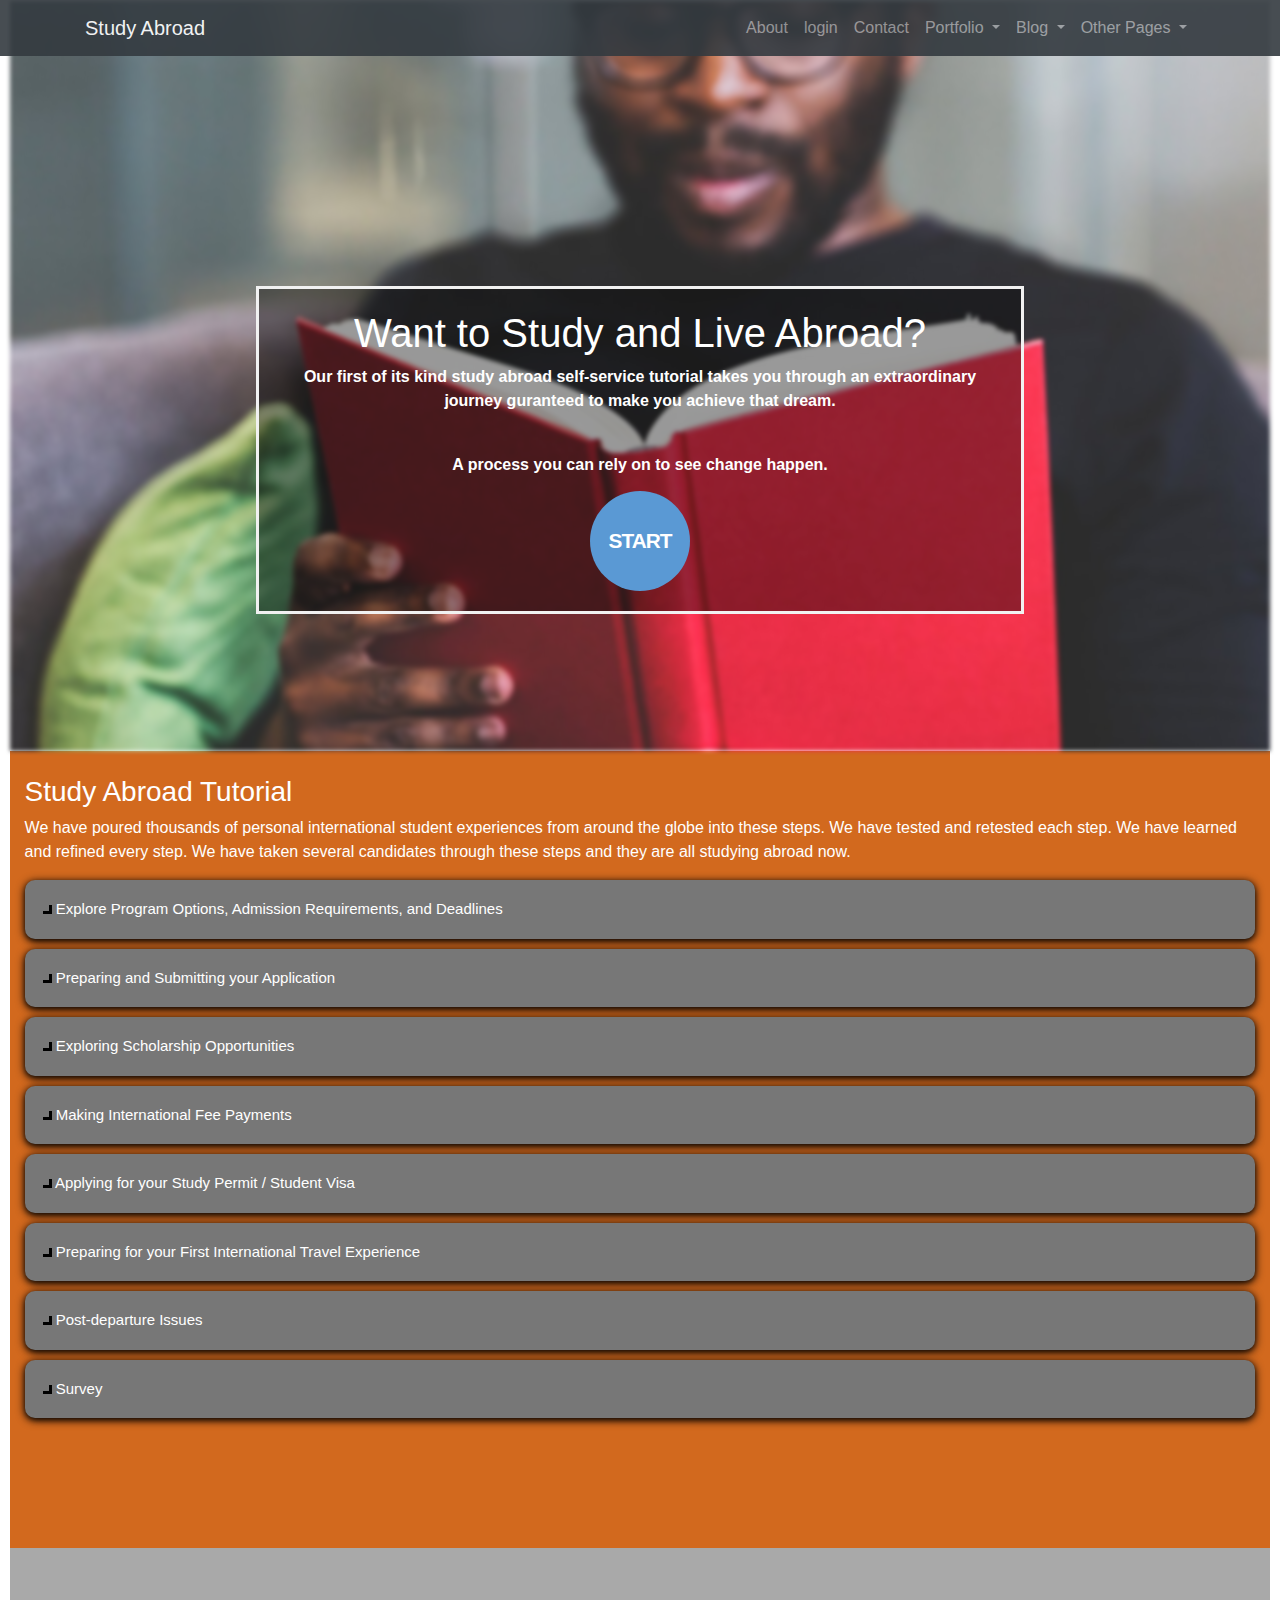
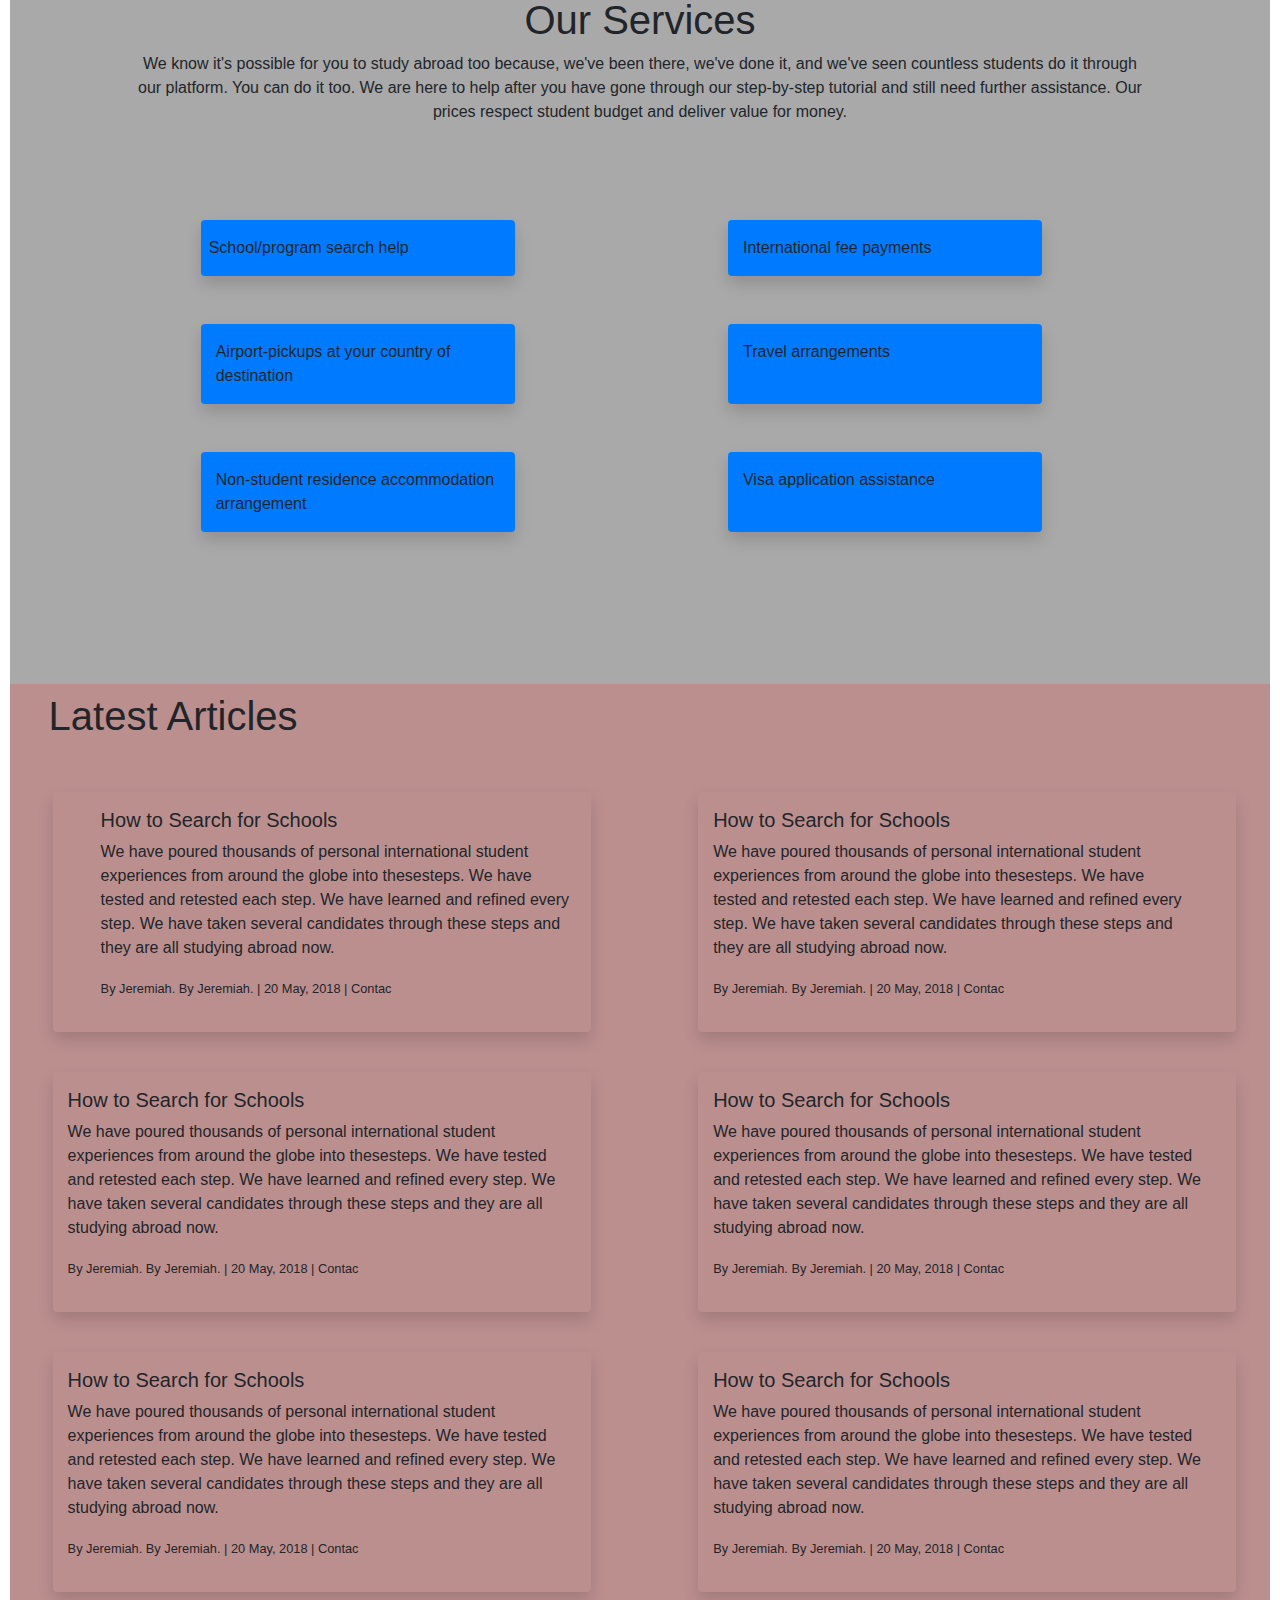
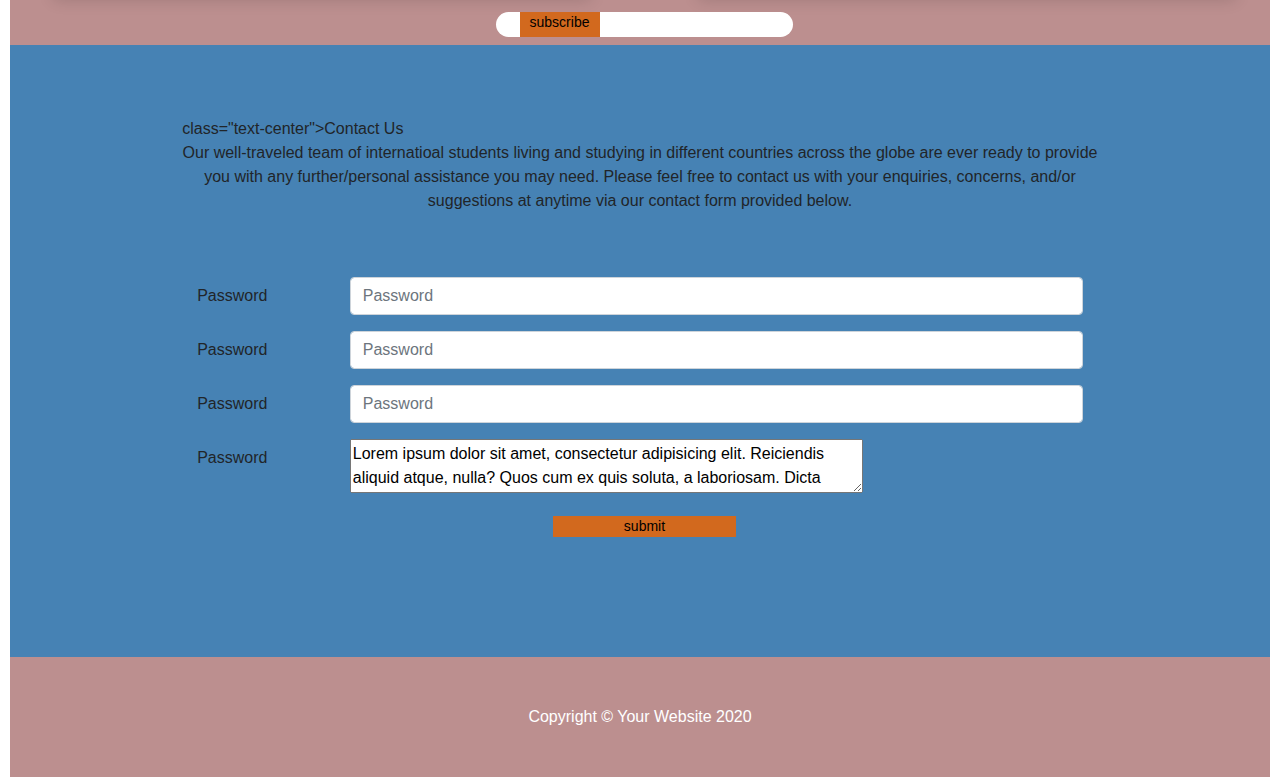
==== index.html @ 7cf1b152 "initial correction for bodydiv class" ====
<!DOCTYPE html>
<html lang="en">

<head>

  <meta charset="utf-8">
  <meta name="viewport" content="width=device-width, initial-scale=1, shrink-to-fit=no">
  <meta name="description" content="">
  <meta name="author" content="">

  <title>Study Abroad</title>

  <!-- Bootstrap core CSS -->
  <link href="css/bootstrap.min.css" rel="stylesheet">
  <link href="vendor/bootstrap/css/bootstrap.min.css" rel="stylesheet">

  <!-- Custom styles for this template -->
  <link href="css/modern-business.css" rel="stylesheet">
  <link href="css/blur.css" rel="stylesheet">
  <link href="css/pulse.css" rel="stylesheet">


</head>
<!-- style=" background: #7F7E7E;background: linear-gradient(to bottom, #E91748, #4A4647);color:darkgrey;" -->
<body  >

<div class="bodydiv">


  <!-- Navigation -->
  <nav class="navbar fixed-top navbar-expand-lg navbar-dark bg-dark  fixed-top mystylenav" >
    <div class="container">
      <a class="navbar-brand" href="index.html">Study Abroad</a>
      <button class="navbar-toggler navbar-toggler-right" type="button" data-toggle="collapse" data-target="#navbarResponsive" aria-controls="navbarResponsive" aria-expanded="false" aria-label="Toggle navigation">
        <span class="navbar-toggler-icon"></span>
      </button>
      <div class="collapse navbar-collapse" id="navbarResponsive">
        <ul class="navbar-nav ml-auto">
          <li class="nav-item">
            <!-- <a class="nav-link" href="about.html">About</a> -->
            <a class="nav-link" href="#aboutus">About</a>
          </li>
          <li class="nav-item">
            <a class="nav-link" href="../Blogloginsignup/signin.html">login</a>
          </li>
          <li class="nav-item">
            <a class="nav-link" href="contact.html">Contact</a>
          </li>
          <li class="nav-item dropdown">
            <a class="nav-link dropdown-toggle" href="#" id="navbarDropdownPortfolio" data-toggle="dropdown" aria-haspopup="true" aria-expanded="false">
              Portfolio
            </a>
            <div class="dropdown-menu dropdown-menu-right" aria-labelledby="navbarDropdownPortfolio">
              <a class="dropdown-item" href="portfolio-1-col.html">1 Column Portfolio</a>
              <a class="dropdown-item" href="portfolio-2-col.html">2 Column Portfolio</a>
              <a class="dropdown-item" href="portfolio-3-col.html">3 Column Portfolio</a>
              <a class="dropdown-item" href="portfolio-4-col.html">4 Column Portfolio</a>
              <a class="dropdown-item" href="portfolio-item.html">Single Portfolio Item</a>
            </div>
          </li>
          <li class="nav-item dropdown">
            <a class="nav-link dropdown-toggle" href="#" id="navbarDropdownBlog" data-toggle="dropdown" aria-haspopup="true" aria-expanded="false">
              Blog
            </a>
            <div class="dropdown-menu dropdown-menu-right" aria-labelledby="navbarDropdownBlog">
              <a class="dropdown-item" href="blog-home-1.html">Blog Home 1</a>
              <a class="dropdown-item" href="blog-home-2.html">Blog Home 2</a>
              <a class="dropdown-item" href="blog-post.html">Blog Post</a>
            </div>
          </li>
          <li class="nav-item dropdown">
            <a class="nav-link dropdown-toggle" href="#" id="navbarDropdownPages" data-toggle="dropdown" aria-haspopup="true" aria-expanded="false">
              Other Pages
            </a>
            <div class="dropdown-menu dropdown-menu-right" aria-labelledby="navbarDropdownPages">
              <a class="dropdown-item" href="full-width.html">Full Width Page</a>
              <a class="dropdown-item" href="sidebar.html">Sidebar Page</a>
              <a class="dropdown-item" href="faq.html">FAQ</a>
              <a class="dropdown-item" href="404.html">404</a>
              <a class="dropdown-item" href="pricing.html">Pricing Table</a>
            </div>
          </li>
        </ul>
      </div>
    </div>
  </nav>
        <!-- style="background-image: url('https://picsum.photos/1900/1080')" -->
  <header>
    <div class="bg-image"></div> 
    <div class="bg-text">
      <h1>Want to Study and Live Abroad?</h1>
        <p>Our first of its kind study abroad self-service tutorial takes you through
an extraordinary journey guranteed to make you achieve that dream.</p>
      <br>
      <p>A process you can rely on to see change happen.</p>
       <!-- <div id="circle">
          <div ><a href="#trialink" id="circletext" style="text-align:center">Start</a> 
            </div>
        </div> -->
        <br>
        <br>
        <!-- <div class='container'> -->
          <a href="#trialink" style= "text-decoration:none;"><span class='pulse-button'>Start</span></a>
        <!-- </div> -->

    </div>
  </header>
   
  <!-- Page Content -->


    

<div style="background-color:#D2691E;" >

   
	 
    
    		
	  

	    <br id="trialink">

		  	<div class="container   col-sm-12   mx-auto      mysizingforcontainer " > <!--  -->

		  		<h3 style="color:white;">Study Abroad Tutorial</h3>
		  		
		  		<p style="color:white;" >We have poured thousands of personal international student experiences from around the globe into these
steps. We have tested and retested each step. We have learned and refined every step. We have taken
several candidates through these steps and they are all studying abroad now.</p>
		      <!-- --------------------------------------- -->
		      
		        <!-- beginning of collapsible -->
		       	 <!-- collapse will be here from custom css  -->
				<button type="button" class="collapsible" ><i class="arrow down"></i> Explore Program Options, Admission Requirements, and Deadlines</button>
				<div class="content">
				  <p>Lorem ipsum dolor sit amet, consectetur adipisicing elit, sed do eiusmod tempor incididunt ut labore et dolore magna aliqua. Ut enim ad minim veniam, quis nostrud exercitation ullamco laboris nisi ut aliquip ex ea commodo consequat.</p>
				</div>


				<button type="button" class="collapsible"><i class="arrow down"></i> Preparing and Submitting your Application </button>
				<div class="content">
				  <p>Lorem ipsum dolor sit amet, consectetur adipisicing elit, sed do eiusmod tempor incididunt ut labore et dolore magna aliqua. Ut enim ad minim veniam, quis nostrud exercitation ullamco laboris nisi ut aliquip ex ea commodo consequat.</p>
				</div>
				<button type="button" class="collapsible"><i class="arrow down"></i> Exploring Scholarship Opportunities</button>
				<div class="content">
				  <p>Lorem ipsum dolor sit amet, consectetur adipisicing elit, sed do eiusmod tempor incididunt ut labore et dolore magna aliqua. Ut enim ad minim veniam, quis nostrud exercitation ullamco laboris nisi ut aliquip ex ea commodo consequat.</p>
				</div>
				<button type="button" class="collapsible"><i class="arrow down"></i> Making International Fee Payments</button>
				<div class="content">
				  <p>bLorem ipsum dolor sit amet, consectetur adipisicing elit, sed do eiusmod tempor incididunt ut labore et dolore magna aliqua. Ut enim ad minim veniam, quis nostrud exercitation ullamco laboris nisi ut aliquip ex ea commodo consequat.</p>
				</div>

				<button type="button" class="collapsible"><i class="arrow down"></i> Applying for your Study Permit / Student Visa</button>
				<div class="content">
				  <p>bLorem ipsum dolor sit amet, consectetur adipisicing elit, sed do eiusmod tempor incididunt ut labore et dolore magna aliqua. Ut enim ad minim veniam, quis nostrud exercitation ullamco laboris nisi ut aliquip ex ea commodo consequat.</p>
				</div>
				<button type="button" class="collapsible"><i class="arrow down"></i> Preparing for your First International Travel Experience</button>
				<div class="content">
				  <p>bLorem ipsum dolor sit amet, consectetur adipisicing elit, sed do eiusmod tempor incididunt ut labore et dolore magna aliqua. Ut enim ad minim veniam, quis nostrud exercitation ullamco laboris nisi ut aliquip ex ea commodo consequat.</p>
				</div>
				<button type="button" class="collapsible"><i class="arrow down"></i> Post-departure Issues</button>
				<div class="content">
				  <p>bLorem ipsum dolor sit amet, consectetur adipisicing elit, sed do eiusmod tempor incididunt ut labore et dolore magna aliqua. Ut enim ad minim veniam, quis nostrud exercitation ullamco laboris nisi ut aliquip ex ea commodo consequat.</p>
				</div>
				<button type="button" class="collapsible"><i class="arrow down"></i> Survey</button>
				<div class="content">
				  <p>bLorem ipsum dolor sit amet, consectetur adipisicing elit, sed do eiusmod tempor incididunt ut labore et dolore magna aliqua. Ut enim ad minim veniam, quis nostrud exercitation ullamco laboris nisi ut aliquip ex ea commodo consequat.</p>
				</div>


		        <!-- ----------------- -->
		        <br>
		         <br>
			    <br>
			    
			    <br>
			    <br>
		 
		           <!--div below for  container right after accordion   -->
		    </div>

	      <br>
	      <!-- div below for container after container following accordion  -->
	  


	
     <!-- this div below colors this segment above  -->
</div>

<!-- Start of our services here  -->
<div style="background-color:#A9A9A9">      
      
      <br id="aboutus">
	<div class="col-md-10 col-sm-12  mx-auto "  >
      
      <br >
    
      			<h1 class="text-center">Our Services</h2>

						<p class="text-center" >We know it's possible for you to study abroad too because, we've been there, we've done it, and we've seen
						countless students do it through our platform. You can do it too. We are here to help after you have
						gone through our step-by-step tutorial and still need further assistance.
						Our prices respect student budget and deliver value for money.</p>

						<br>
						<br>

			  <div class="container-fluid  mx-auto    pt-2 pb-2 servicealign " >
			              <!-- this tag below  to be used to enable primary color and allow for border to be crated and colored using bootstrap -->
			            <!-- <div class="row mx-auto   pl-5 pb-3 pt-3 "> -->

			            
			            <div class="row mx-auto   pl-5 pb-3 pt-3 ">
			                <!-- my class is called myres which has no property at the moment but can be changed to a class which would be adjustible upon screee adjustments -->
			                  <!-- margin padding values from 1 to 5 -->
			                  <!-- the padding keywords are "pt" for padding top, "pb" for padding bottom and so on and so forth  -->
			              <div class="col-lg-4 m-2 mr-5  pt-3 pb-3 pl-2   col-sm-9 mycollapservices bg-primary  rounded shadow   " >
			                School/program search help
			              </div>
			              <div class="col-lg-2   " >
			              </div>
			              <div class="col-lg-4 m-2  col-sm-9 mycollapservices bg-primary pt-3 pb-3 rounded shadow " >
			                International fee payments
			              </div>       
			            </div>
			            <div class="row mx-auto   pl-5 pb-3 pt-3">
			                  <!-- margin padding values from 1 to 5 -->
			                  <!-- the padding keywords are "pt" for padding top, "pb" for padding bottom and so on and so forth  -->
			              <div class="col-lg-4 m-2 mr-5 pt-3 pb-3  col-sm-9 bg-primary rounded shadow" >
			                Airport-pickups at your
			      country of destination
			              </div>
			              <div class="col-lg-2   " >
			              </div>
			              <div class="col-lg-4 m-2  col-sm-9 bg-primary pt-3 pb-3 rounded shadow" >
			                Travel arrangements
			              </div>       
			            </div>
			            <div class="row mx-auto   pl-5 pb-3 pt-3">
			                  <!-- margin padding values from 1 to 5 -->
			                  <!-- the padding keywords are "pt" for padding top, "pb" for padding bottom and so on and so forth  -->
			              <div class="col-lg-4 m-2 mr-5 pt-3 pb-3  col-sm-9 bg-primary rounded shadow" >
			                Non-student residence
			      accommodation arrangement
			              </div>
			              <div class="col-lg-2   " >
			              </div>
			              <div class="col-lg-4 m-2 col-sm-9 bg-primary pt-3 pb-3 rounded shadow" >
			                Visa application assistance
			              </div>       
			            </div>
			  </div>
		<br>
		<br>
		<br>
	</div>

	<br>
<br>
	<!-- end of div after last div for centering our services contents below  -->
</div>



	
 <div class=" container-fluid   " style="background-color:#BC8F8F; ">

		<div class="container-fluid  mx-auto     pl-4 pt-2 pb-2"  >

			            <h1>Latest Articles</h1>
			            <br>
			            <div class="row mx-auto     pb-3 pt-3 ">
			                <!-- my class is called myres which has no property at the moment but can be changed to a class which would be adjustible upon screee adjustments -->
			                  <!-- margin padding values from 1 to 5 -->
			                  <!-- the padding keywords are "pt" for padding top, "pb" for padding bottom and so on and so forth  -->
			              <div class="col m-1 h-25 w-50 pt-3 pb-3 pl-5    rounded shadow " >
			                <h5>How to Search for Schools</h5>
			               <p> We have poured thousands of personal international student experiences
			from around the globe into thesesteps. We have tested and retested each step.
			We have learned and refined every step. We have taken several candidates
			through these steps and they are all studying abroad now.</p>
			<p><small>By Jeremiah. By Jeremiah.
			|
			20 May, 2018
			|
			Contac</small></p>
			              </div>
			              <div class="col-lg-1   " >
			              </div>
			              <div class="col m-1 h-25 w-50   pt-3 pb-3 pr-5 rounded shadow" >
			                <h5>How to Search for Schools</h5>
			               <p> We have poured thousands of personal international student experiences
			from around the globe into thesesteps. We have tested and retested each step.
			We have learned and refined every step. We have taken several candidates
			through these steps and they are all studying abroad now.</p>
			<p><small>By Jeremiah. By Jeremiah.
			|
			20 May, 2018
			|
			Contac</small></p>
			              </div>  
			              <!-- end of row below       -->     
			            </div>
			            <div class="row mx-auto    pb-3 pt-3 ">
			                <!-- my class is called myres which has no property at the moment but can be changed to a class which would be adjustible upon screee adjustments -->
			                  <!-- margin padding values from 1 to 5 -->
			                  <!-- the padding keywords are "pt" for padding top, "pb" for padding bottom and so on and so forth  -->
			              <div class="col m-1 pt-3 pb-3   rounded shadow " >
			                <h5>How to Search for Schools</h5>
			               <p> We have poured thousands of personal international student experiences
			from around the globe into thesesteps. We have tested and retested each step.
			We have learned and refined every step. We have taken several candidates
			through these steps and they are all studying abroad now.</p>
			<p><small>By Jeremiah. By Jeremiah.
			|
			20 May, 2018
			|
			Contac</small></p>
			              </div>
			              <div class="col-lg-1   " >
			              </div>
			              <div class="col m-1 pt-3 pb-3 rounded shadow" >
			                <h5>How to Search for Schools</h5>
			               <p> We have poured thousands of personal international student experiences
			from around the globe into thesesteps. We have tested and retested each step.
			We have learned and refined every step. We have taken several candidates
			through these steps and they are all studying abroad now.</p>
			<p><small>By Jeremiah. By Jeremiah.
			|
			20 May, 2018
			|
			Contac</small></p>
			              </div> 
			              <!-- end of row below       -->      
			            </div>
			            <div class="row mx-auto   pb-3 pt-3 ">
			                <!-- my class is called myres which has no property at the moment but can be changed to a class which would be adjustible upon screee adjustments -->
			                  <!-- margin padding values from 1 to 5 -->
			                  <!-- the padding keywords are "pt" for padding top, "pb" for padding bottom and so on and so forth  -->
			              <div class="col m-1 pt-3 pb-3   rounded shadow " >
			                <h5>How to Search for Schools</h5>
			               <p> We have poured thousands of personal international student experiences
			from around the globe into thesesteps. We have tested and retested each step.
			We have learned and refined every step. We have taken several candidates
			through these steps and they are all studying abroad now.</p>
			<p><small>By Jeremiah. By Jeremiah.
			|
			20 May, 2018
			|
			Contac</small></p>
			              </div>
			              <div class="col-lg-1   " >
			              </div>
			              <div class="col m-1 pt-3 pb-3 rounded shadow" >
			                <h5>How to Search for Schools</h5>
			               <p> We have poured thousands of personal international student experiences
			from around the globe into thesesteps. We have tested and retested each step.
			We have learned and refined every step. We have taken several candidates
			through these steps and they are all studying abroad now.</p>
			<p><small>By Jeremiah. By Jeremiah.
			|
			20 May, 2018
			|
			Contac</small></p>
			              </div> 
			              <!-- end of row below       -->
			            </div>


			            <!-- start of subscribe buton  -->
			            <div class="col-lg-6      mx-auto ml-5  "  >
  						</div>
			            
						<div class="col-lg-3     mx-auto pl-4 mybottombutton" style="background:white; border-radius:15px; "  >

			  			 <a class="bottombutton text-center  " target="_blank" href="" class="button" >

			  			 
			  			 <div style="background-color:#D2691E; width:80px;height:25px; margin-left:0px; ">subscribe</div> 
			  			 
			  			 </a>
			  			</div>
  						
  						<div class="col-lg-3     mx-auto  "  >
  						</div>


  		</div>
  			<!-- end of latest news  -->	
 </div>

<!-- the begin of contact us  -->
<div  style="background-color:#4682B4; ">
      <br>
      <br>

	<div class="col-md-9 col-sm-12  mx-auto "  >
		      
		      
		      <br>
		    	<h> class="text-center">Contact Us</h1>

		        <p class="text-center" >Our well-traveled team of internatioal students living and studying in different countries across the globe
		are ever ready to provide you with any further/personal assistance you may need. Please feel free
		to contact us with your enquiries, concerns, and/or suggestions at anytime via
		our contact form provided below.</p>

		<br>
		<br>
		<div class="col-lg-12">
          
          <form>
            
            <div class="form-group row">
              <label for="inputPassword" class="col-sm-2 col-form-label">Password</label>
              <div class="col-sm-10">
                <input type="password" class="form-control" id="inputPassword" placeholder="Password">
              </div>
            </div>
            <div class="form-group row">
              <label for="inputPassword" class="col-sm-2 col-form-label">Password</label>
              <div class="col-sm-10">
                <input type="password" class="form-control" id="inputPassword" placeholder="Password">
              </div>
            </div>
            <div class="form-group row">
              <label for="inputPassword" class="col-sm-2 col-form-label">Password</label>
              <div class="col-sm-10">
                <input type="password" class="form-control" id="inputPassword" placeholder="Password">
              </div>
            </div>
            <div class="form-group row">
              <label for="msg" class="col-sm-2 col-form-label">Password</label>
              <div class="col-sm-10">
                <textarea id="msg" name="msg"  class="card-text" style="min-width:70%;min-height: 70%" >Lorem ipsum dolor sit amet, consectetur adipisicing elit. Reiciendis aliquid atque, nulla? Quos cum ex quis soluta, a laboriosam. Dicta expedita corporis animi vero voluptate voluptatibus possimus, veniam magni quis! </textarea>
              </div>
            </div>


            		<div class="col-lg-6      mx-auto ml-5  "  >
  						</div>
						<div class="col-lg-3     mx-auto pl-4 mybottombutton"   >

			  			 <a class="bottombutton text-center  " target="_blank" href="" class="button">
			  			 <div style="background-color:#D2691E">submit</div> 
			  			 </a>
			  			</div>
  						
  						<div class="col-lg-3     mx-auto  "  >
  						</div>
          </form>

        </div>


	</div>


       
 

      <br>
      <br>
      <br>
      <br>
      <br>

   <!-- end of contact us  -->
</div>
  <!-- /.container -->

  <!-- Footer -->
  <footer class="py-5 " style="background-color:#BC8F8F	; ">
    <div class="container" >
      <p class="m-0 text-center text-white">Copyright &copy; Your Website 2020</p>
    </div>
    <!-- /.container -->
  </footer>


 <!-- the div below is for body div -->
</div>
  <!-- Bootstrap core JavaScript -->
  <script src="vendor/jquery/jquery.min.js"></script>
  <script src="vendor/bootstrap/js/bootstrap.bundle.min.js"></script>

  <!-- this is  the script for my accordion or collapse  -->
	  <script>
	var coll = document.getElementsByClassName("collapsible");
	var i;

	for (i = 0; i < coll.length; i++) {
	  coll[i].addEventListener("click", function() {
	    this.classList.toggle("active");
	    var content = this.nextElementSibling;
	    if (content.style.display === "block") {
	      content.style.display = "none";
	    } else {
	      content.style.display = "block";
	    }
	  });
	}
	</script>


</body>

</html>
---- css/modern-business.css ----
/*!
 * Start Bootstrap - Modern Business (https://startbootstrap.com/templates/modern-business)
 * Copyright 2013-2020 Start Bootstrap
 * Licensed under MIT (https://github.com/StartBootstrap/startbootstrap-logomodern-business-nav/blob/master/LICENSE)
 */
 *{
    margin:0px;
}

/*body {
 
 background-color:white;
 height:auto;
 margin: 0.5px auto;
}*/

body {
 
 background-color:white;
 
}

.bodydiv{

      height:auto;
      width:98.5%;
      margin: 0.5px auto;

    }

nav{
  	color:   000000; 
    opacity: 0.5;


}
nav:hover{
	opacity: 0.9;
	color: #FFFFFF; 
}


@media only screen and (min-width: 768px) {

}




@media only screen and (min-width: 768px) {

.mysizingforcontainer{

				width: 100%;
  				height: 20%;
					}
/*.mycollapsecontainer{  width: 50%;
  				height: 30%;   }	*/				
.xcard{ font-size: 20%;   }

    /*acordion adjustment */
    .well{
    	width: 70%;
  				height: 200px; 
    }


     /*beginning of code for accordion */
    .collapsible {
  background-color: #777;
  color: white;
  cursor: pointer;
  padding: 18px;
  width: 100%;
  border-radius:10px;
  margin-bottom:10px;
  border: none;
  text-align: left;
  outline: none;
  font-size: 15px;
  /*shadow begins*/
    box-shadow: 0 2px 5px 0  
    rgba(0, 0, 0, 0.5), 0  
    2px 10px 0 rgba(0, 0, 0, 1); 
        /*shadow ends*/
}

.active, .collapsible:hover {
  background-color: #555;
}

.content {
  margin-bottom:20px;
  padding: 0 18px;
  display: none;
  overflow: hidden;
  background-color: #f1f1f1;
}

   /*end of collapse and its content*/


   /*subscribecol at latest news */
   .subscribecol{
   			width:200px;
   			height:80px;
   }

	.bfsubscribecol{

	}
							           }



@media only screen and (max-width: 768px) {
  /* For mobile phones: */
  [class*="col-"] {
    width: 100%;
  }


     /*beginning of code for accordion */
    .collapsible {
  background-color: #777;
  color: white;
  cursor: pointer;
  padding: 18px;
  width: 100%;
  border-radius:10px;
  margin-bottom:7px;
  border: none;
  text-align: left;
  outline: none;
  font-size: 15px;
  /*shadow begins*/
    box-shadow: 0 2px 5px 0  
    rgba(0, 0, 0, 0.5), 0  
    2px 10px 0 rgba(0, 0, 0, 1); 
        /*shadow ends*/
}
 /*collapse */
.active, .collapsible:hover {
  background-color: #555;
}

.content {
  margin-bottom:15px;
  padding: 0 18px;
  display: none;
  overflow: hidden;
  background-color: #f1f1f1;
}

   /*end of collapse and its content*/

      /*our services column*/

      .servicealign{
            margin-left:20px;

      }

        /*Latest news */
        .mybottombuttonalign{
                width:50px;
                height:20px;
        }



}
---- css/blur.css ----
.bg-image {
  /* The image used */
  
  height: 65vh;
  min-height: 750px;
  /*background: no-repeat center center scroll;*/
  -webkit-background-size: cover;
  -moz-background-size: cover;
  -o-background-size: cover;
  background-size: cover;
background-image: url("../images/guy.jpg");

  
  /* Add the blur effect */
  filter: blur(5px);
  -webkit-filter: blur(2px);

  /* Full height */
  height: 100%;

  /* Center and scale the image nicely */
  background-position: center;
  background-repeat: no-repeat;
  background-size: cover;
}

/* Position text in the middle of the page/image */
.bg-text {
  background-color: rgb(0,0,0); /* Fallback color */
  background-color: rgba(0,0,0, 0.4); /* Black w/opacity/see-through */
  color: white;
  font-weight: bold;
  border: 3px solid #f1f1f1;
  position: absolute;
  top: 50%;
  left: 50%;
  transform: translate(-50%, -50%);
  z-index: 2;
  width: 60%;
  	height:auto%;
  padding: 20px;
  text-align: center;
}
/*--------------------------------------------------------------------*/
 	/*circle issues down here*/


 


.text {
  background: radial-gradient(
    ellipse at center,
    rgba(0, 128, 172, 1) 0%,
    rgba(0, 128, 172, 1) 70%,
    rgba(0, 128, 172, 0) 70.3%
  );
  height: 100%;
  width: 100%;
  /*text-align: center*/
}

			/*end circle and content*/
/*----------------------------------------*/

		/*2nd page */

  /*arrows start here */
 .arrow {
  border: solid black;
  border-width: 0 3px 3px 0;
  display: inline-block;
  padding: 3px;
}

/*.down {
  transform: rotate(45deg);
  -webkit-transform: rotate(45deg);
}*/

/*arrows end above */
.spaceout{
  margin-top:10px;
  border-radius:5px;
  height:10px;
   /*shadow begins*/
            box-shadow: 0 2px 5px 0  
            rgba(0, 0, 0, 0.5), 0  
            2px 10px 0 rgba(0, 0, 0, 1); 
        /*shadow ends*/
}


.bottombutton {
      background-color: #FFFFFF;
      border-radius:15px:; 
      color: black;
      /*padding: 10px 18px;
      text-align: center;
      text-decoration: none;
      display: inline-block;*/
      font-size: 14px;
    }

/*changes for myres*/
/*@media screen and (max-width: 600px) {
      .myrescope{}*/
---- css/pulse.css ----
@import "compass/css3";




.pulse-button {
  position: relative;
  top: 50%;
  left: 50%;
  margin-left: -50px;
  margin-top: -50px;
  display: block;
  width: 100px;
  height: 100px;
  font-size: 1.3em;
  font-weight: light;
  font-family: 'Trebuchet MS', sans-serif;
  text-transform: uppercase;
  text-align: center;
  line-height: 100px;
  letter-spacing: -1px;
  color: white;
  border: none;
  border-radius: 50%;
  background: #5a99d4;
  cursor: pointer;
  box-shadow: 0 0 0 0 rgba(90, 153, 212, 0.5);
  -webkit-animation: pulse 1.5s infinite;
}

.pulse-button:hover {
  -webkit-animation: none;
}

@-webkit-keyframes pulse {
  0% {
    -moz-transform: scale(0.9);
    -ms-transform: scale(0.9);
    -webkit-transform: scale(0.9);
    transform: scale(0.9);
  }
  70% {
    -moz-transform: scale(1);
    -ms-transform: scale(1);
    -webkit-transform: scale(1);
    transform: scale(1);
    box-shadow: 0 0 0 50px rgba(90, 153, 212, 0);
  }
  100% {
    -moz-transform: scale(0.9);
    -ms-transform: scale(0.9);
    -webkit-transform: scale(0.9);
    transform: scale(0.9);
    box-shadow: 0 0 0 0 rgba(90, 153, 212, 0);
  }
}
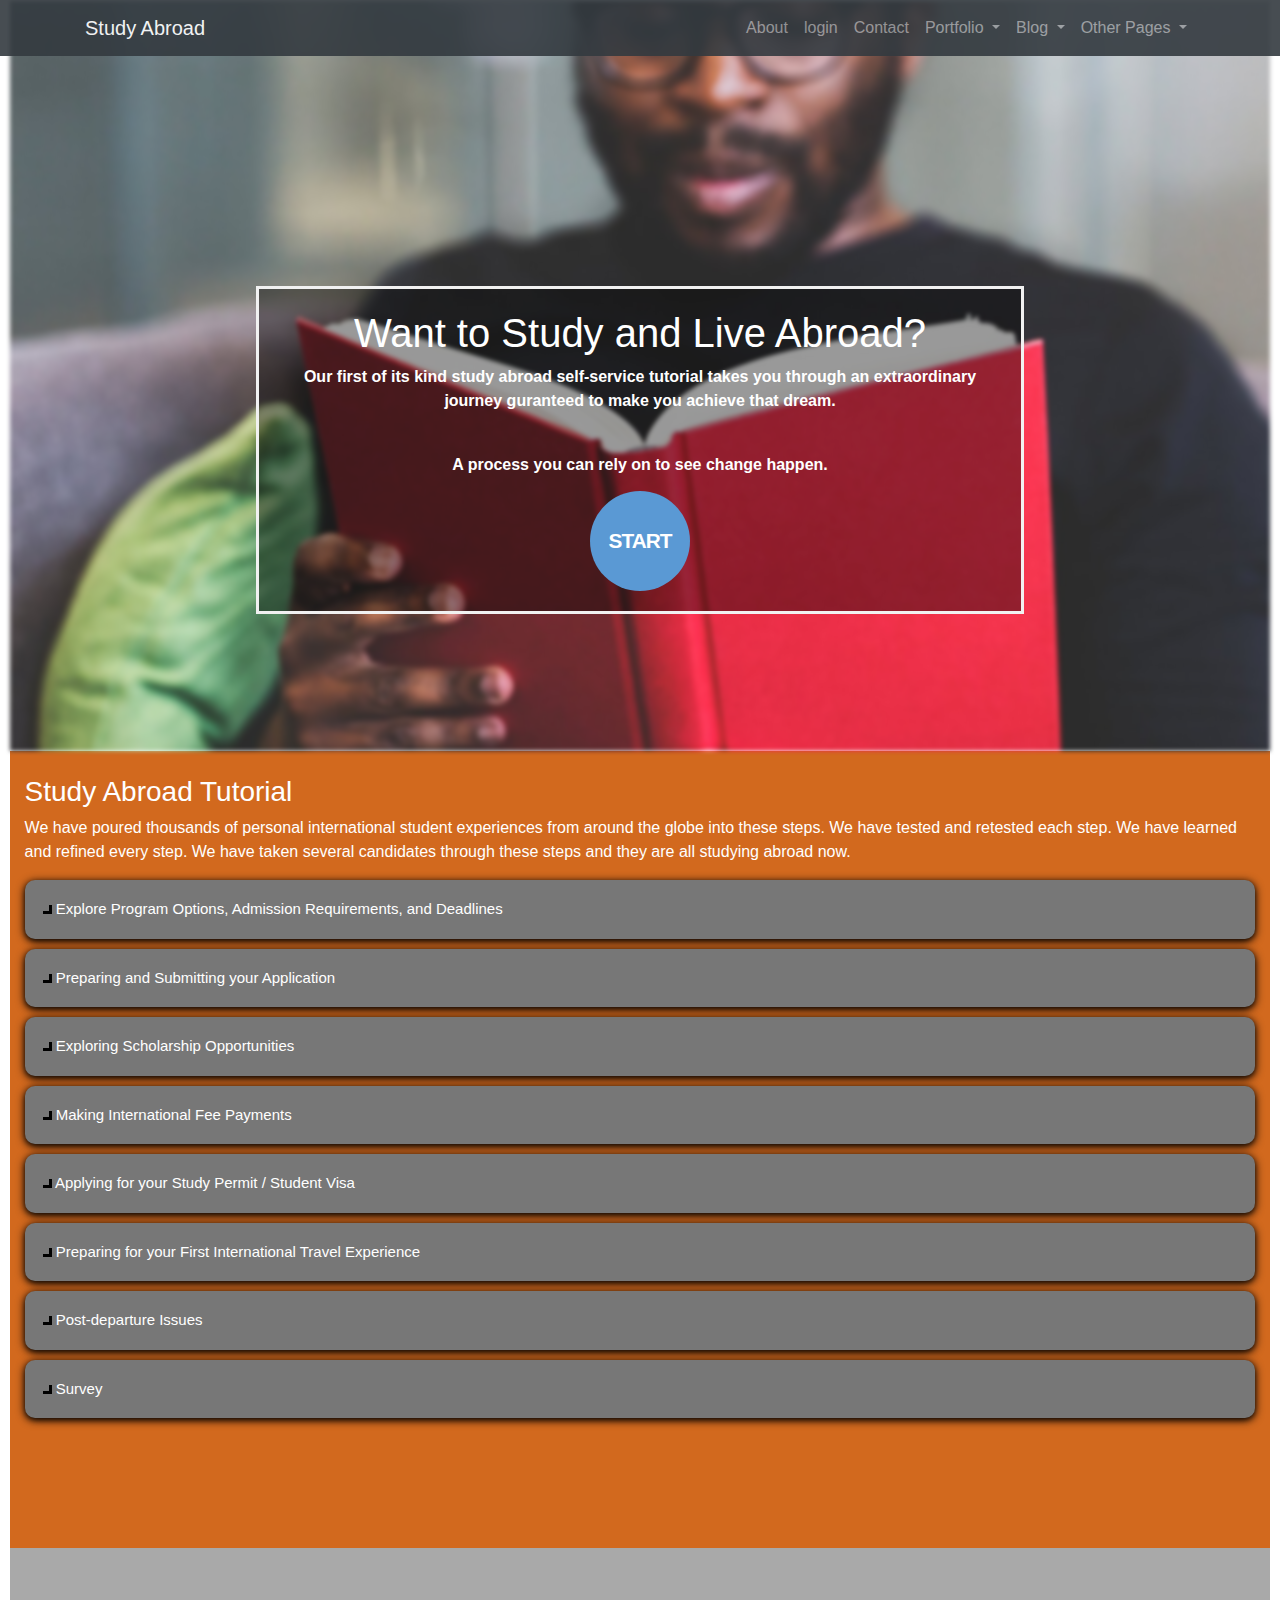
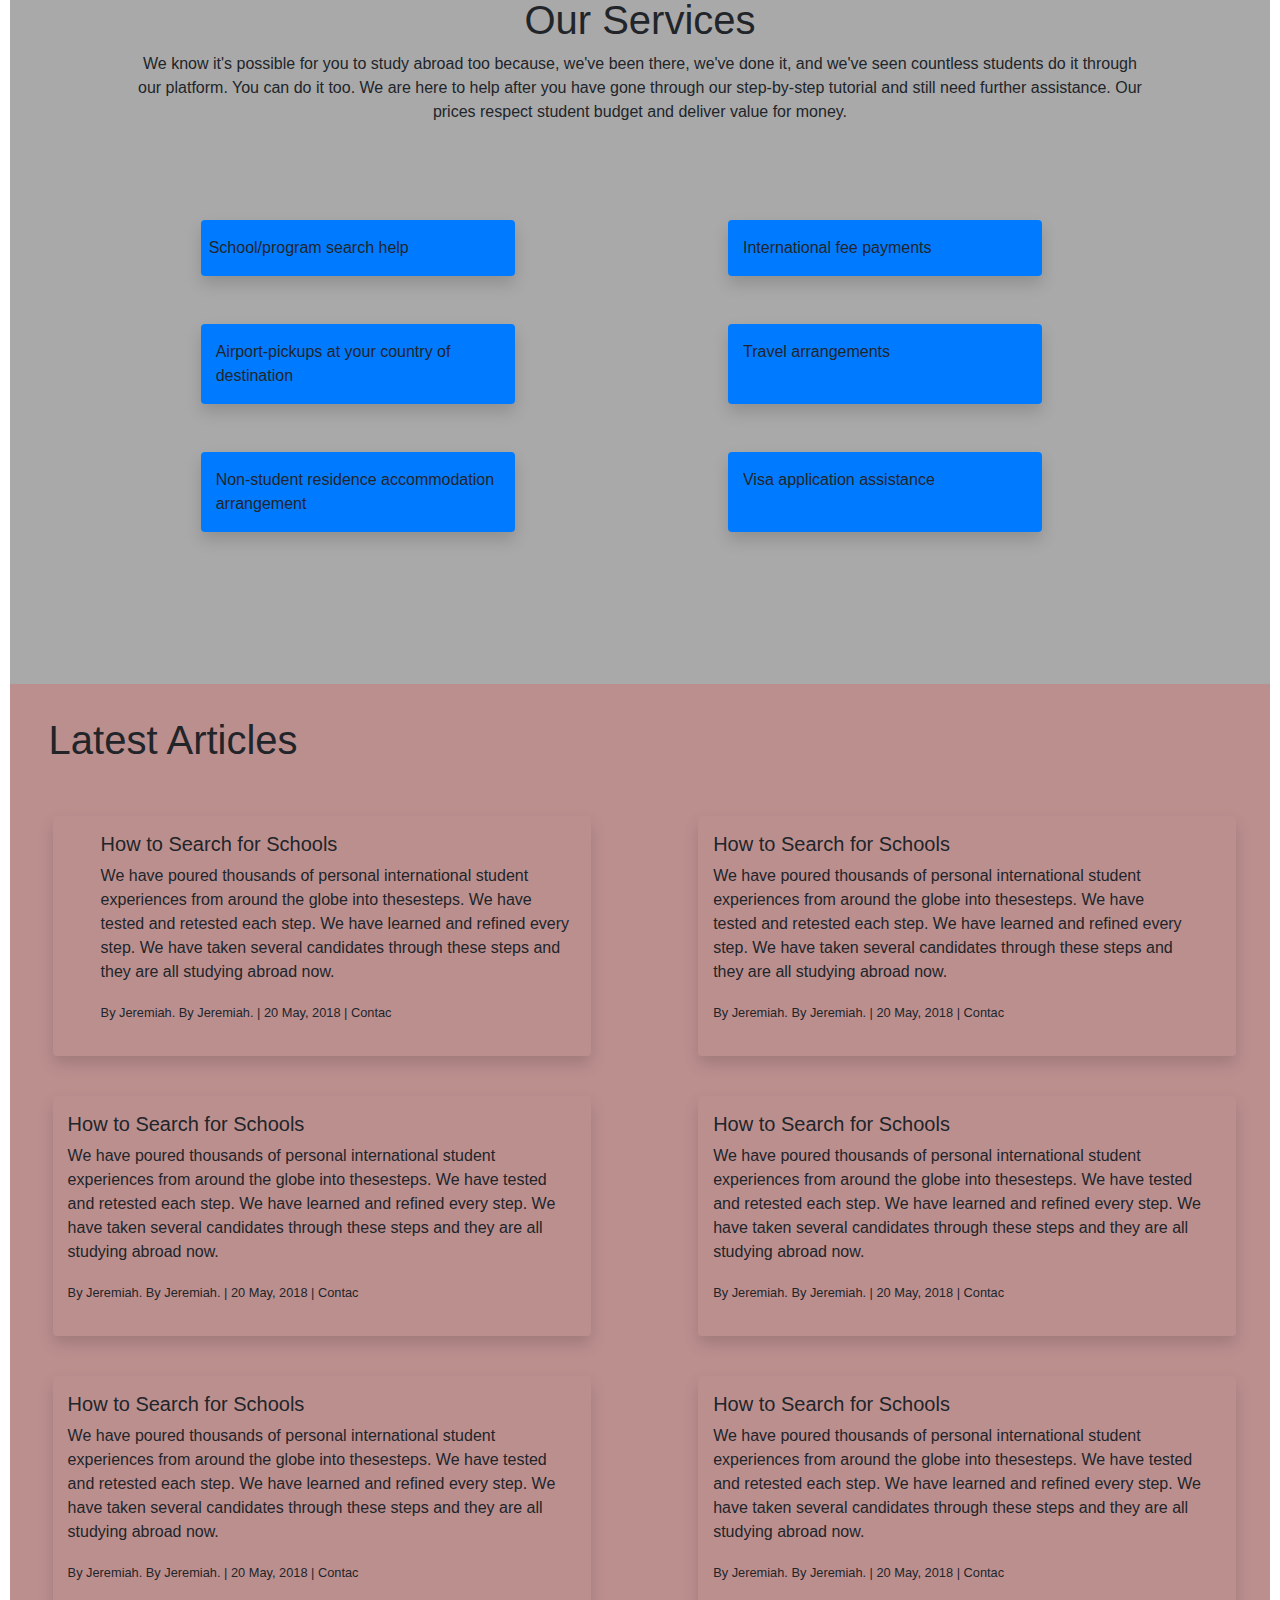
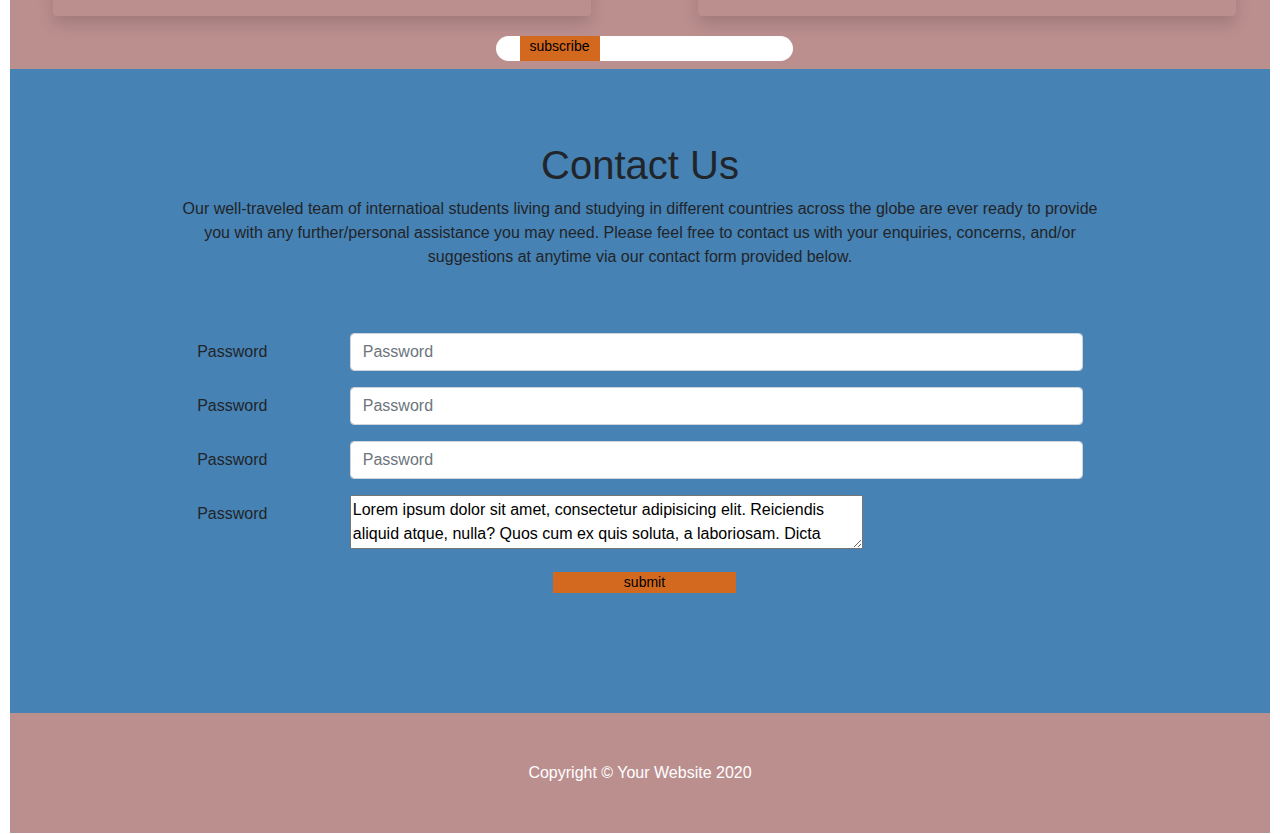
==== commit 84d9360a: "spacing up" ====
--- a/index.html
+++ b/index.html
@@ -271,7 +271,7 @@
  <div class=" container-fluid   " style="background-color:#BC8F8F; ">
 
 		<div class="container-fluid  mx-auto     pl-4 pt-2 pb-2"  >
-
+						<br>
 			            <h1>Latest Articles</h1>
 			            <br>
 			            <div class="row mx-auto     pb-3 pt-3 ">
@@ -403,7 +403,7 @@
 		      
 		      
 		      <br>
-		    	<h> class="text-center">Contact Us</h1>
+		    	<h1 class="text-center">Contact Us</h1>
 
 		        <p class="text-center" >Our well-traveled team of internatioal students living and studying in different countries across the globe
 		are ever ready to provide you with any further/personal assistance you may need. Please feel free
